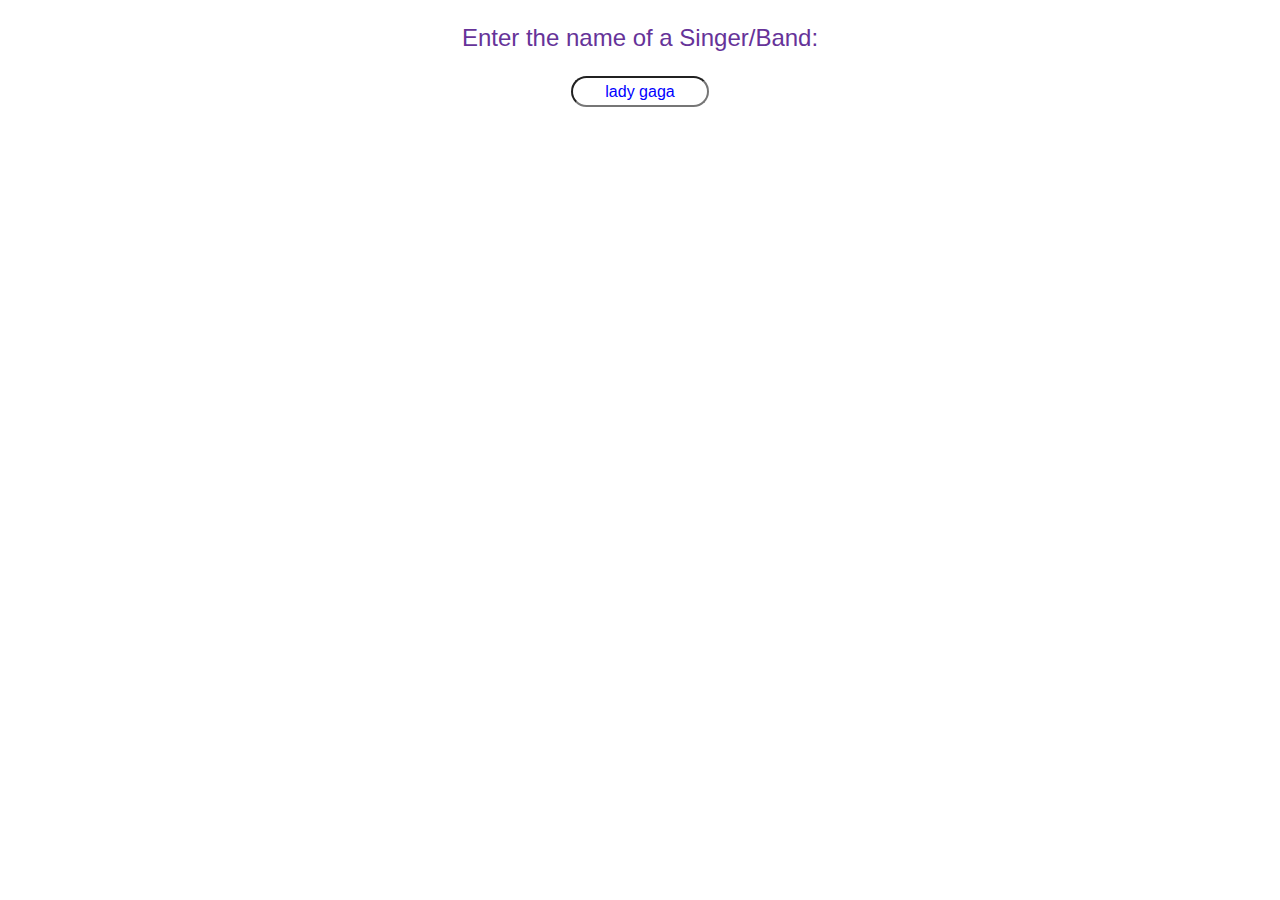
==== Final-Mosaic/index.html @ bb4f7bf3 "MMP210 final project" ====
<!DOCTYPE html>
<html lang="en">
<head>
    <meta charset="UTF-8">
    <title>Mosaic Project</title>
</head>

<body>
   <link href="css/styles.css" rel="stylesheet">
<!--    <script src="js/loadJSON-callback.js"></script>-->
<!--   <script src="js/p5.min.js"></script>-->
    
    <p>Enter the name of a Singer/Band:</p>
    <input type="text" id="myText" placeholder="Artist" value="lady gaga">
    
    <br>


    <div id="albumAnchor"></div>

    
    <script src="https://ajax.googleapis.com/ajax/libs/jquery/2.1.3/jquery.min.js"></script>
    <script src="js/mosaic.js"></script>
    
    
    
</body>
</html>
---- Final-Mosaic/css/styles.css ----
.album {
    width: 150px;
    height: 150px;
    float: left;
    -webkit-opacity: 0.45;
    -moz-opacity: 0.45;
/*  opacity: 0.45;*/
    z-index: 1;
}


.album:hover {
    position: relative;
    transition: 0;
    -webkit-opacity: 1;
    -moz-opacity: 1;
    opacity: 1;
    z-index: 2;
   
}

img {
    
    width: 150px;
    height:150px;
}

img:hover {
    display: block;
    margin: -50px;
    width: 250px;
    height: 250px;
    transition: 0.7s;
    padding-top: 0px;
    opacity: 1;
    z-index: 2000;
/*    transform: rotateY(180deg);*/
}

h2 {
    
    text-align: center;
    font-size: 1.3em;
    font-family: Helvetica, sans-serif;
    font-weight: 400;
}

p {
    font-family: helvetica, sans-serif;
    color: rebeccapurple;
    font-size: 1.5em;
    text-align: center;
}

input{
    text-align: center;
    margin: auto;
    display: block;
    float: center;
    border-radius: 20px;
    width: 130px;
    height: 25px;
    font-family: Helvetica, sans-serif;
    font-size: 1em;
    color: blue;
}

button {
    text-align: center;
     margin: auto;
    display: block;
    float: center;
}

.myClass {
    text-align: center;
    color: black;
    width: 200px;
    height: 200px;
    display: block;
    margin: auto;
    outline: black solid 2px;
}
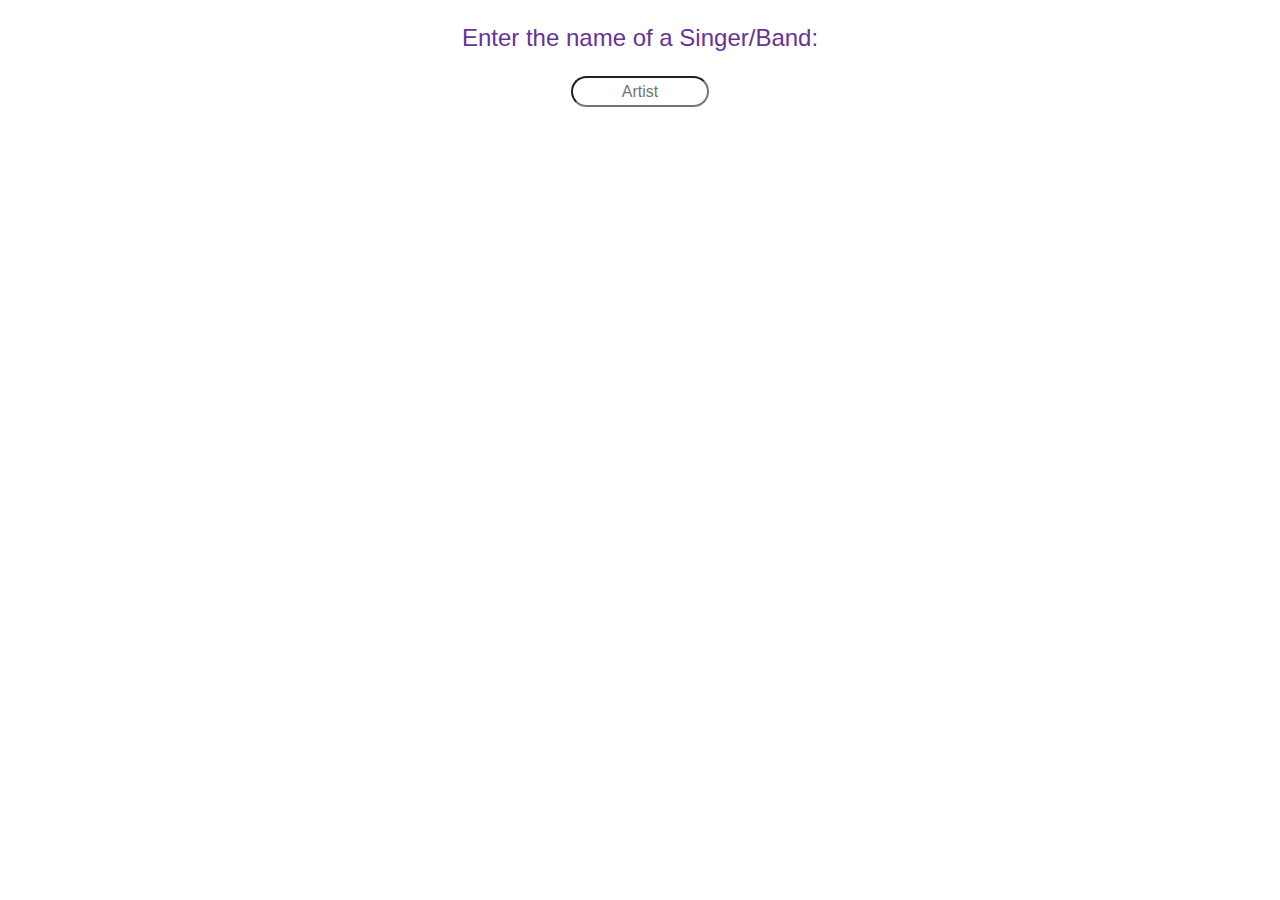
==== commit baa27709: "MMP210 Final" ====
--- a/Final-Mosaic/index.html
+++ b/Final-Mosaic/index.html
@@ -11,7 +11,7 @@
 <!--   <script src="js/p5.min.js"></script>-->
     
     <p>Enter the name of a Singer/Band:</p>
-    <input type="text" id="myText" placeholder="Artist" value="lady gaga">
+    <input type="text" id="myText" placeholder="Artist" value="">
     
     <br>
 
--- a/Final-Mosaic/css/styles.css
+++ b/Final-Mosaic/css/styles.css
@@ -65,12 +65,6 @@
     color: blue;
 }
 
-button {
-    text-align: center;
-     margin: auto;
-    display: block;
-    float: center;
-}
 
 .myClass {
     text-align: center;
